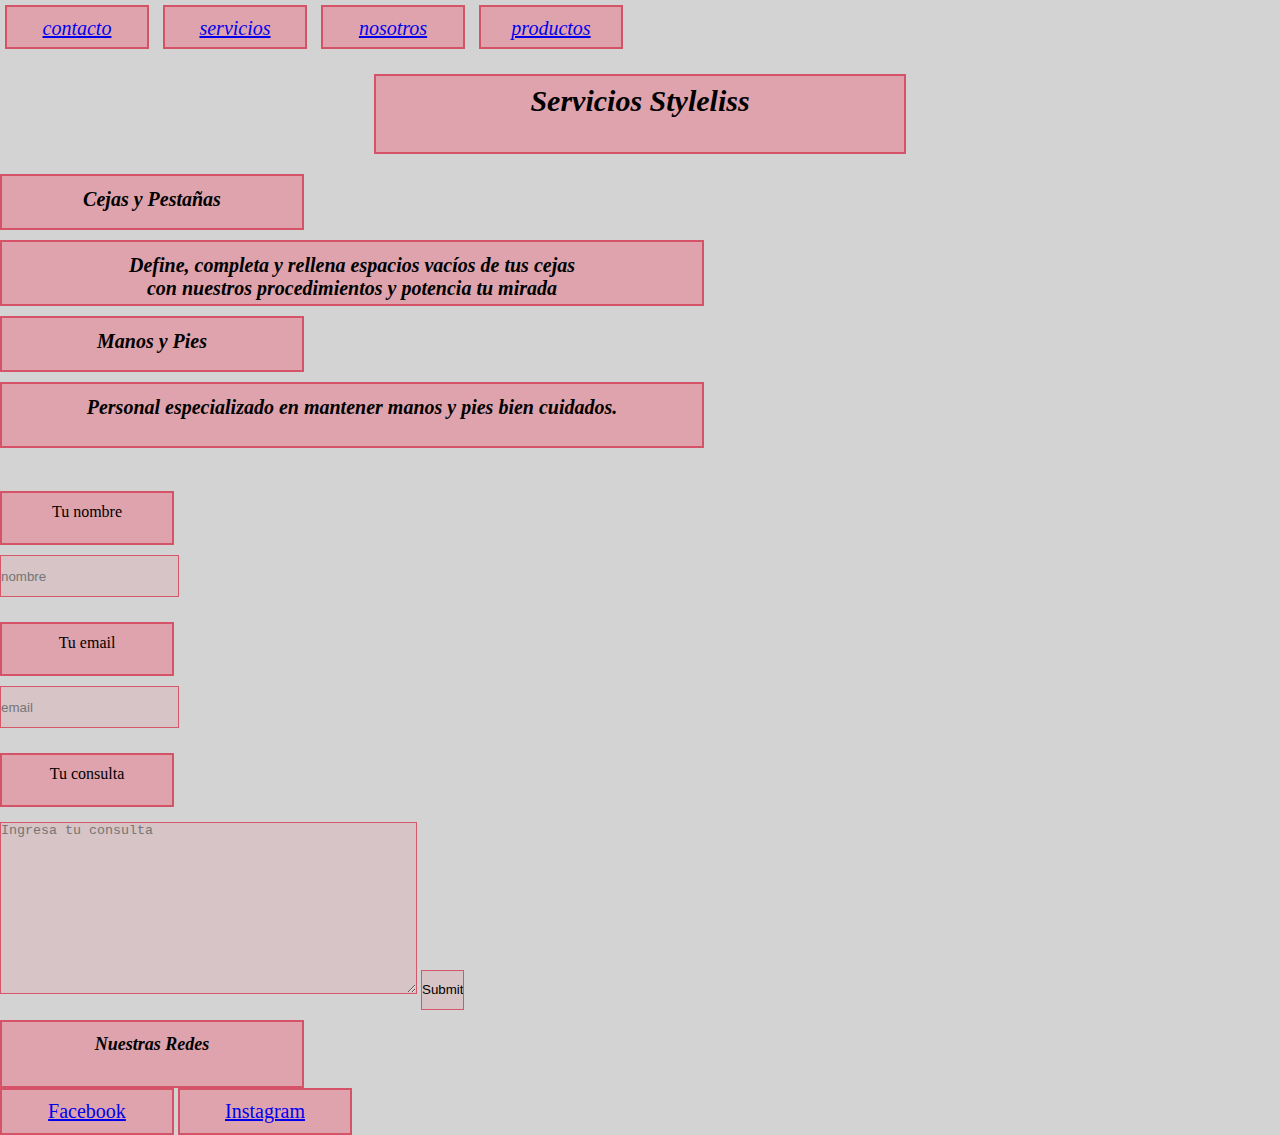
==== paginas/nosotros.html @ 51943510 "primer commit" ====
<!DOCTYPE html>
<html lang="es">
<head>
    <meta charset="UTF-8">
    <meta http-equiv="X-UA-Compatible" content="IE=edge">
    <meta name="viewport" content="width=device-width, initial-scale=1.0">
    <link rel="stylesheet" href="../estilo.css">
    <title>Desafio 3</title>
</head>
<body>
    <header>
    <nav>
        <ul>
            <li>
                <a href="../index.html">contacto</a>
                
            </li>
            <li>
                <a href="/paginas/servicios.html">servicios</a>
            </li>
            <li>
                <a href="/paginas/nosotros.html">nosotros</a>
            </li>
            <li>
                <a href="/paginas/productos.html">productos</a>
            </li>
        </ul>
    </nav>
    </header>
    <main>
    <section>
        <h1>Servicios Styleliss</h1>
        <h3>Cejas y Pestañas</h3>
        <p>Define, completa y rellena espacios vacíos de tus cejas<br>con nuestros procedimientos y potencia tu mirada</p>
        <h3>Manos y Pies</h3>
        <p>Personal especializado en mantener manos y pies bien cuidados.</p>
        <br>
    </section>
    <form>
        <label for="nombre">Tu nombre</label>
        <input id="nombre" name="nombre" placeholder="nombre">
        
        <label for="email"> Tu email</label>
        <input type="email" id="email" name="email" placeholder="email">
        <label for="consulta">Tu consulta</label>
        <textarea cols="50" rows="10" id="consulta" placeholder="Ingresa tu consulta" name="consulta"></textarea>
        <input class="color" type="submit">
    </form>
    </main>
    <footer>
        <div>
            <h4>Nuestras Redes</h4>
            <ul>
                <li>
                    <a href="https://m.facebook.com/home.php?soft=bookmarks">Facebook</a>
                </li>
                <li>
                    <a href="https://instagram.com/marce.oselin?utm_medium=copy_link">Instagram</a>
                </li>
            </ul>
        </div>
    </footer>
    
</body>
</html>
---- estilo.css ----
*{
    padding: 0px;
    margin: 0px;
    
}
body{
    background-color :lightgray;
}
.acomodar{
    display:flex;  
    flex-direction: column;
    justify-content: center;
}
h1{
    background-color:rgba(224, 155, 165, 0.849) ;
    padding: 8px;
    margin: 20px auto;
    border: 5px  solid  rgba(211, 68, 90, 0.849) ;
    height:60px;
    width:40%;
    text-align:center;
    
    font-size: 30px;
    font-style:italic;
}
h2{
    background-color: rgba(224, 155, 165, 0.849) ;
    padding: 8px;
    margin:20px auto;
    border:3px solid  rgba(211, 68, 90, 0.849);
    width:40%;
    text-align: center;
    font-style: italic;
    
}
.contenedor0{
    display:flex;
    flex-direction: column;
    justify-content: center;
}
nav ul li a:hover{
    color:rgba(100, 10, 23, 0.849) ;
    background-color:rgba(211, 68, 90, 0.849) ;
}
 header nav ul li{
    display:inline-block;
    background-color:rgba(224, 155, 165, 0.849) ;
    height: 20px;
    width: 100px;
    margin: 5px;
    padding: 10px 20px;
    font-style: italic;
    font-size: 20px;
    border: 2px solid  rgba(211, 68, 90, 0.849);
    text-align: center;
}

    



main section ul li{
    display:inline-block;
    background-color:rgba(224, 155, 165, 0.849) ;
    margin-bottom: 20px;
    padding: 10px;
    height: 30px;
    width: 30;
    border:3px solid rgba(211, 68, 90, 0.849);
    font-style:italic;
    font-size:  20px;
    font-weight: bold;

}
.contenedor{
    display:flex;
    justify-content: center;
}
.tratamiento{
    display:flex;
    flex-direction:row;
    justify-content: flex-start;
    flex-wrap: wrap;
}    
.centrado{
    display: flex;
    flex-direction: column;
    justify-content: center;
}
.galeria{
    min-height: 400px;
    width: 90%;
    background-color:gray;
    margin:10px auto;
    display:grid;
    
} 
.producto{
    border: 3px solid rgba(211, 68, 90, 0.849);
}
.producto1{
   
    
    background-image: url(imagenes/madre-celulas.png);
    background-size: cover;
    background-position: center;
}
.producto2{
    
    background-image: url(imagenes/gel-keratina.jpg);
    background-size: cover;
    background-position: center;
}
.producto3{
    
    background-image: url(imagenes/celulas.jpg);
    background-size: cover;
    background-position: center;
}
.producto4{
    
    background-image: url(imagenes/botox.webp);
    background-size: cover;
    background-position: center;
} 
.producto5{
   
    background-image: url(imagenes/ampolla-botox.jpg);
    background-size: cover;
    background-position: center;
} 
.producto6{
    
    background-image: url(imagenes/keratina.jpg);
    background-size: cover;
    background-position: center;
}



    
   
    
   
    
.section2{
    min-height: 600px;
    width: 100%;
    background-color:rgba(224, 155, 165, 0.849) ;
    display:grid;
    
    
    
}
.imag{
    border: 3px solid rgba(211, 68, 90, 0.849);
}
.imag:hover{
    transform:scale(1.05);
    transition: all 0.75s;
}
.imag1{
   background-image: url(imagenes/mechas.jpg);
   background-size: cover;
   background-position: center;
    background-color: blueviolet;
}
.imag2{
   background-image: url(imagenes/mechas-escasas.jpg);
   background-size: cover;
   background-position: center;
    background-color: blue;
}
.imag3{
    background-image: url(imagenes/mechas-cortas.jpg);
    background-size: cover;
    background-position: center;
    background-color: aqua;
}
.imag4{
    background-image: url(./imagenes/colores-varios.webp);
    background-size: cover;
    background-position: center;
    background-color: coral;
}

@media only screen and (min-width:320px){
    .section2{
    grid-template-columns: 1fr 1fr;
    grid-template-rows: repeat(2, 300px);
    gap: 10px;
    }
    .acomodar{
        display: flex;
        justify-content: center;
    }
    .comodar0 h1{
        font-size: 10px;
    }    
     .galeria{
         grid-template-columns: 1fr 1fr;
         grid-template-rows: repeat(3, 200px);
         gap:3px;
         background-color: rgba(224, 155, 165, 0.849) ;
     }
}           
        
    
@media only screen  and (min-width:480px) {
    .section2{
        grid-template-rows: repeat(2, 400px);
        background-color: rgb(115, 192, 192);
        
    }
    .galeria{
        grid-template-columns: 1fr 1fr;
        grid-template-rows: repeat(3, 200px);
        gap:10px;

    }
}  
        

    
    
   


@media only screen and (min-width: 768px){
    .section2{
       
        grid-template-columns: 1fr 1fr 1fr;
        grid-template-rows: repeat(2, 300px);
        background-color:rgba(224, 155, 165, 0.849) ;
    }
    
    .imag1{
        grid-column: 1/2;
        grid-row: 1/3;
       
    }
    .imag2{
        grid-column: 2/3;
        grid-row: 1/2;
        
    }
    .imag3{
        grid-column: 3/4;
        grid-row: 1/3;
        
    }
    .imag4{
        grid-column: 2/3;
        grid-row: 2/3;
        
    }
    .galeria{
       
        grid-template-columns: 1fr 1fr 1fr;
        grid-template-rows: 1fr 1fr; 
    } 
    .producto1{
        grid-column: 1/2;
        grid-row: 1/2;
        
       
     
    }
    .producto2{
        grid-column: 2/3;
        grid-row: 1/2;
        
    }
    .producto3{
        grid-column: 3/4;
        grid-row: 1/2;
        
    }
    .producto4{
        grid-column: 1/2;
        grid-row: 2/3;
        
    } 
    .producto5{
        grid-column: 2/3;
        grid-row: 2/3;
        
    } 
    .producto6{
        grid-column: 3/4;
        grid-row: 2/3;
       
    }   
}
    
    




.centrar{
    text-align: center;
    font-style: italic;
    font-size: 20px;
    text-decoration:underline;
    background-color:rgba(224, 155, 165, 0.849) ;
    border: 2px  rgba(211, 68, 90, 0.849);
    border-style:solid;
    width: 400px;
    height: 40px;
    margin:20px auto;
    padding: 5px ;
    
   
}
footer div ul li {
    background-color:rgba(224, 155, 165, 0.849) ;
    display:inline-block;
    border: 2px solid rgba(211, 68, 90, 0.849);
    width: 150px;
    padding: 10px;
    text-align: center;
    font-size: 20px;
}
footer div ul{
    list-style: none;
} 
main section h1{
    background-color:rgba(224, 155, 165, 0.849) ;
    border: 2px solid rgba(211, 68, 90, 0.849) ;
} 
section p {
    background-color: rgba(224, 155, 165, 0.849);
    border: 2px solid rgba(211, 68, 90, 0.849);
    width: 700px;
    height: 50px;
    text-align: center;
    padding-top: 12px;
    font-size: 20px;
    font-style: italic;
    font-weight:600;
    margin-top: 10px;
    margin-bottom: 10px;
}
img{
    border: 3px solid rgba(211, 68, 90, 0.849);
    margin: 15px 500px;
     
}
.centrar_imagen{
    display:flex;
    justify-content: center;
} 
footer div h4{
    background-color: rgba(224, 155, 165, 0.849);
    border: 2px solid rgba(211, 68, 90, 0.849); 
    height: 40px;
    width: 300px;
    font-style: italic;
    font-size: 18px;
    text-align: center;
    padding-top: 12px;
    padding-bottom: 12px;
}
video{
    border: 2px solid rgba(211, 68, 90, 0.849);
}
.video1{
    display:flex;
    justify-content: flex-start;
}    
    


section h3{
    background-color: rgba(224, 155, 165, 0.849);
    border: 2px solid rgba(211, 68, 90, 0.849); 
    font-style: italic;
    font-size: 20px;
    text-align: center;
    height: 40px;
    width: 300px; 
    padding-top: 12px;
}
div ul li a:hover{
    color:rgba(100, 10, 23, 0.849);
}
form label{
    display: block;
    margin-top: 15px;
    background-color: rgba(224, 155, 165, 0.849);
    height: 30px;
    width: 160px;
    padding: 10px 5px;
    text-align: center;
    border: 2px solid rgba(211, 68, 90, 0.849);
} 
input{
    background-color: rgba(216, 184, 188, 0.548);
    border: 1px solid rgba(211, 68, 90, 0.849);
    margin: 10px auto;
    padding: 10px auto;
    height:40px ;

}
textarea{
    border: 1px solid rgba(211, 68, 90, 0.849);
    background-color: rgba(216, 184, 188, 0.548);
    margin-top: 15px;
    padding-right: 0px;
    padding-bottom: 20px;   
}
.color:hover{
    background-color: rgba(211, 68, 90, 0.849);
    color:beige;
}
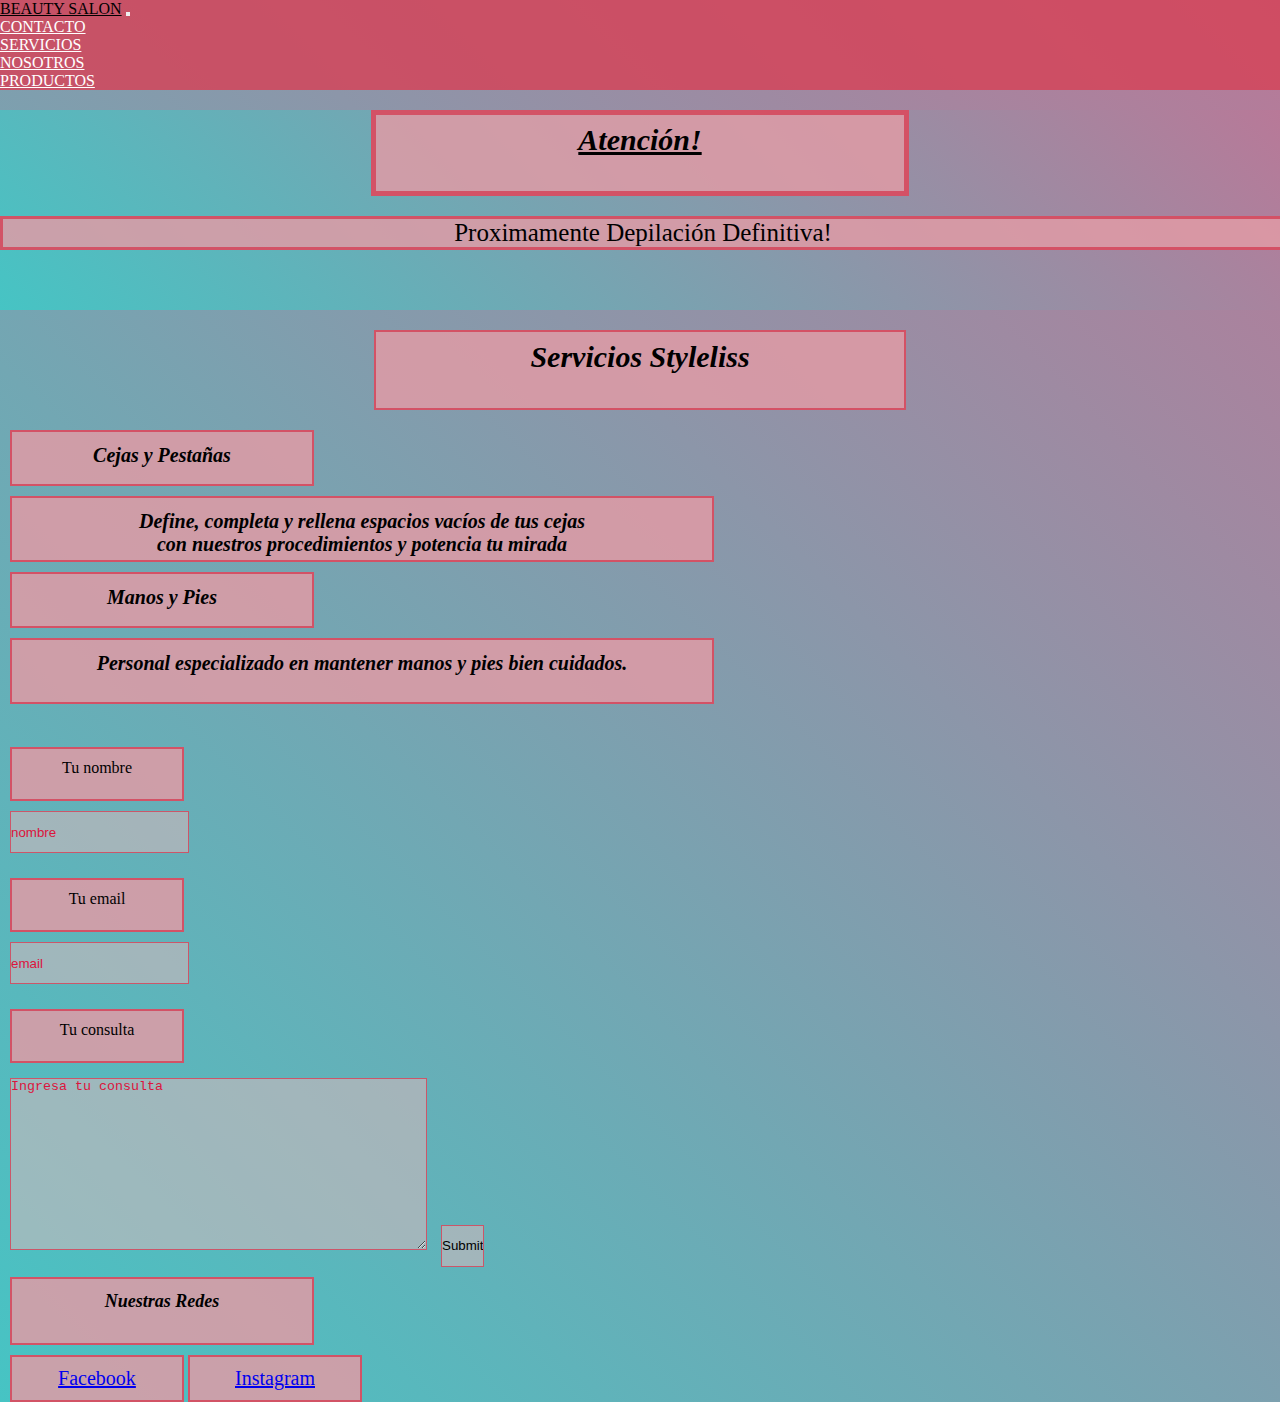
==== commit d61f2f7c: "barra navegación en todas las páginas" ====
--- a/paginas/nosotros.html
+++ b/paginas/nosotros.html
@@ -4,30 +4,48 @@
     <meta charset="UTF-8">
     <meta http-equiv="X-UA-Compatible" content="IE=edge">
     <meta name="viewport" content="width=device-width, initial-scale=1.0">
+    <link rel="stylesheet" href="https://cdn.jsdelivr.net/npm/bootstrap@4.6.1/dist/css/bootstrap.min.css" integrity="sha384-zCbKRCUGaJDkqS1kPbPd7TveP5iyJE0EjAuZQTgFLD2ylzuqKfdKlfG/eSrtxUkn" crossorigin="anonymous">
     <link rel="stylesheet" href="../estilo.css">
     <title>Desafio 3</title>
 </head>
 <body>
-    <header>
-    <nav>
-        <ul>
-            <li>
-                <a href="../index.html">contacto</a>
-                
-            </li>
-            <li>
-                <a href="/paginas/servicios.html">servicios</a>
-            </li>
-            <li>
-                <a href="/paginas/nosotros.html">nosotros</a>
-            </li>
-            <li>
-                <a href="/paginas/productos.html">productos</a>
-            </li>
-        </ul>
-    </nav>
-    </header>
+        <!--Inicio navbra-->
+        <nav class="navbar navbar-expand-md navbar-dark" id="navbar">
+            <!-- Brand -->
+            <a class="navbar-brand" href="#">Beauty Salon</a>
+          
+            <!-- Toggler/collapsibe Button -->
+            <button class="navbar-toggler" type="button" data-toggle="collapse" data-target="#collapsibleNavbar">
+              <span class="navbar-toggler-icon"></span>
+            </button>
+          
+            <!-- Navbar links -->
+            <div class="collapse navbar-collapse" id="collapsibleNavbar">
+              <ul class="navbar-nav">
+                <li class="nav-item">
+                  <a class="nav-link" href="../index.html">Contacto</a>
+                </li>
+                <li class="nav-item">
+                  <a class="nav-link" href="/paginas/servicios.html">Servicios</a>
+                </li>
+                <li class="nav-item">
+                  <a class="nav-link" href="/paginas/nosotros.html">Nosotros</a>
+                </li>
+                <li class="nav-item">
+                    <a class="nav-link" href="/paginas/productos.html">Productos</a>
+                  </li>
+              </ul>
+            </div>
+          </nav>
+        <!--fin navra-->
+   
     <main>
+        <!--inicio jumbotron-->
+        <div class="jumbotron">
+            <h1>Atención!</h1>
+            <p>Proximamente Depilación Definitiva!</p>
+          </div>
+        <!--final jumbotron-->
     <section>
         <h1>Servicios Styleliss</h1>
         <h3>Cejas y Pestañas</h3>
@@ -60,7 +78,9 @@
             </ul>
         </div>
     </footer>
-    
+    <script src="https://cdn.jsdelivr.net/npm/jquery@3.5.1/dist/jquery.slim.min.js" integrity="sha384-DfXdz2htPH0lsSSs5nCTpuj/zy4C+OGpamoFVy38MVBnE+IbbVYUew+OrCXaRkfj" crossorigin="anonymous"></script>
+<script src="https://cdn.jsdelivr.net/npm/popper.js@1.16.1/dist/umd/popper.min.js" integrity="sha384-9/reFTGAW83EW2RDu2S0VKaIzap3H66lZH81PoYlFhbGU+6BZp6G7niu735Sk7lN" crossorigin="anonymous"></script>
+<script src="https://cdn.jsdelivr.net/npm/bootstrap@4.6.1/dist/js/bootstrap.min.js" integrity="sha384-VHvPCCyXqtD5DqJeNxl2dtTyhF78xXNXdkwX1CZeRusQfRKp+tA7hAShOK/B/fQ2" crossorigin="anonymous"></script>
 </body>
 </html>
 
--- a/estilo.css
+++ b/estilo.css
@@ -1,11 +1,23 @@
 *{
     padding: 0px;
     margin: 0px;
+    box-sizing: content-box;
     
 }
 body{
-    background-color :lightgray;
-}
+   background-image:   linear-gradient(45deg, #46c4c4 0%, #b87998 100%);
+}
+.navbar{
+    background-color: rgba(211, 68, 90, 0.849) ;
+}
+#navbar a{
+    color:white;
+    text-transform: uppercase;
+}    
+#navbar a:hover{
+    color:black;
+}
+
 .acomodar{
     display:flex;  
     flex-direction: column;
@@ -31,7 +43,13 @@
     width:40%;
     text-align: center;
     font-style: italic;
-    
+    transition:all 1s;
+}    
+h2:hover{
+    transform:scale(1.5, 1);
+    transition: all 1s;
+    color:white;
+    background-color: rgba(187, 112, 112, 0.589);
 }
 .contenedor0{
     display:flex;
@@ -41,6 +59,7 @@
 nav ul li a:hover{
     color:rgba(100, 10, 23, 0.849) ;
     background-color:rgba(211, 68, 90, 0.849) ;
+    
 }
  header nav ul li{
     display:inline-block;
@@ -71,6 +90,28 @@
     font-size:  20px;
     font-weight: bold;
 
+}
+.jumbotron{
+    
+    height: 200px;
+    width: 100%;
+    background-image: linear-gradient(45deg, #46c4c4 0%, #b87998 100%); 
+}
+.jumbotron h1{
+    font-size: 30px;
+    font-weight: 600;
+    text-decoration:underline;
+}
+.jumbotron p{
+    font-weight: 600px;
+    color:black;
+    font-size:25px ;
+    border: 3px solid  rgba(211, 68, 90, 0.849);
+    display:flex;
+    justify-content:center;
+    background-color: rgba(224, 155, 165, 0.849) ;
+    width: 100%;
+    
 }
 .contenedor{
     display:flex;
@@ -86,17 +127,23 @@
     display: flex;
     flex-direction: column;
     justify-content: center;
+    flex-wrap:wrap;
 }
 .galeria{
     min-height: 400px;
     width: 90%;
     background-color:gray;
-    margin:10px auto;
+    margin:15px auto;
     display:grid;
     
 } 
 .producto{
     border: 3px solid rgba(211, 68, 90, 0.849);
+    cursor: pointer;
+}
+.producto:hover{
+    transform: scale(1.05);
+    transition: all 0.75s ;
 }
 .producto1{
    
@@ -148,12 +195,17 @@
     width: 100%;
     background-color:rgba(224, 155, 165, 0.849) ;
     display:grid;
+    margin-left: 15px;
+    margin-right: 25px;
+    gap: 25px;
     
     
     
 }
 .imag{
     border: 3px solid rgba(211, 68, 90, 0.849);
+    cursor:pointer;
+    gap:20px;
 }
 .imag:hover{
     transform:scale(1.05);
@@ -184,11 +236,11 @@
     background-color: coral;
 }
 
-@media only screen and (min-width:320px){
+@media only screen and (min-width:0px) and (max-width:320){
     .section2{
     grid-template-columns: 1fr 1fr;
-    grid-template-rows: repeat(2, 300px);
-    gap: 10px;
+    grid-template-rows: repeat(2, 150px);
+    gap: 20px;
     }
     .acomodar{
         display: flex;
@@ -206,9 +258,11 @@
 }           
         
     
-@media only screen  and (min-width:480px) {
+@media only screen  and (min-width:321px) and (max-width:480px) {
     .section2{
+        grid-template-columns: 1fr 1fr ;
         grid-template-rows: repeat(2, 400px);
+        
         background-color: rgb(115, 192, 192);
         
     }
@@ -226,11 +280,11 @@
    
 
 
-@media only screen and (min-width: 768px){
+@media only screen and (min-width: 481px){
     .section2{
        
         grid-template-columns: 1fr 1fr 1fr;
-        grid-template-rows: repeat(2, 300px);
+        grid-template-rows: repeat(2, 400px);
         background-color:rgba(224, 155, 165, 0.849) ;
     }
     
@@ -322,12 +376,22 @@
     text-align: center;
     font-size: 20px;
 }
+
 footer div ul{
     list-style: none;
+    margin-left: 10px;
 } 
 main section h1{
     background-color:rgba(224, 155, 165, 0.849) ;
     border: 2px solid rgba(211, 68, 90, 0.849) ;
+    transition: all 2s;
+    
+}
+main section h1:hover{
+    transform: scale( 1.5);
+    transition:all 2s ;
+    color:white;
+    background-color: rgba(187, 112, 112, 0.589);
 } 
 section p {
     background-color: rgba(224, 155, 165, 0.849);
@@ -341,6 +405,7 @@
     font-weight:600;
     margin-top: 10px;
     margin-bottom: 10px;
+    margin-left: 10px;
 }
 img{
     border: 3px solid rgba(211, 68, 90, 0.849);
@@ -361,9 +426,14 @@
     text-align: center;
     padding-top: 12px;
     padding-bottom: 12px;
+    margin-bottom: 10px;
+    margin-left: 10px;
 }
 video{
     border: 2px solid rgba(211, 68, 90, 0.849);
+    margin-left: 10px;
+    margin-bottom: 10px;
+    
 }
 .video1{
     display:flex;
@@ -381,6 +451,7 @@
     height: 40px;
     width: 300px; 
     padding-top: 12px;
+    margin-left: 10px;
 }
 div ul li a:hover{
     color:rgba(100, 10, 23, 0.849);
@@ -388,6 +459,7 @@
 form label{
     display: block;
     margin-top: 15px;
+    margin-left: 10px;
     background-color: rgba(224, 155, 165, 0.849);
     height: 30px;
     width: 160px;
@@ -398,17 +470,33 @@
 input{
     background-color: rgba(216, 184, 188, 0.548);
     border: 1px solid rgba(211, 68, 90, 0.849);
-    margin: 10px auto;
+    margin: 10px 10px;
     padding: 10px auto;
     height:40px ;
+    transition:all 2s;
+
+}
+input:focus{
+    color:#b87998;
+    border: 5px double white;
+    font-size: 30px;
+}
+input::placeholder{
+    color:crimson;
 
 }
 textarea{
     border: 1px solid rgba(211, 68, 90, 0.849);
     background-color: rgba(216, 184, 188, 0.548);
     margin-top: 15px;
+    margin-left: 10px;
     padding-right: 0px;
-    padding-bottom: 20px;   
+    padding-bottom: 20px;
+    transition:all 1s;   
+}
+
+textarea::placeholder{
+    color:crimson;
 }
 .color:hover{
     background-color: rgba(211, 68, 90, 0.849);
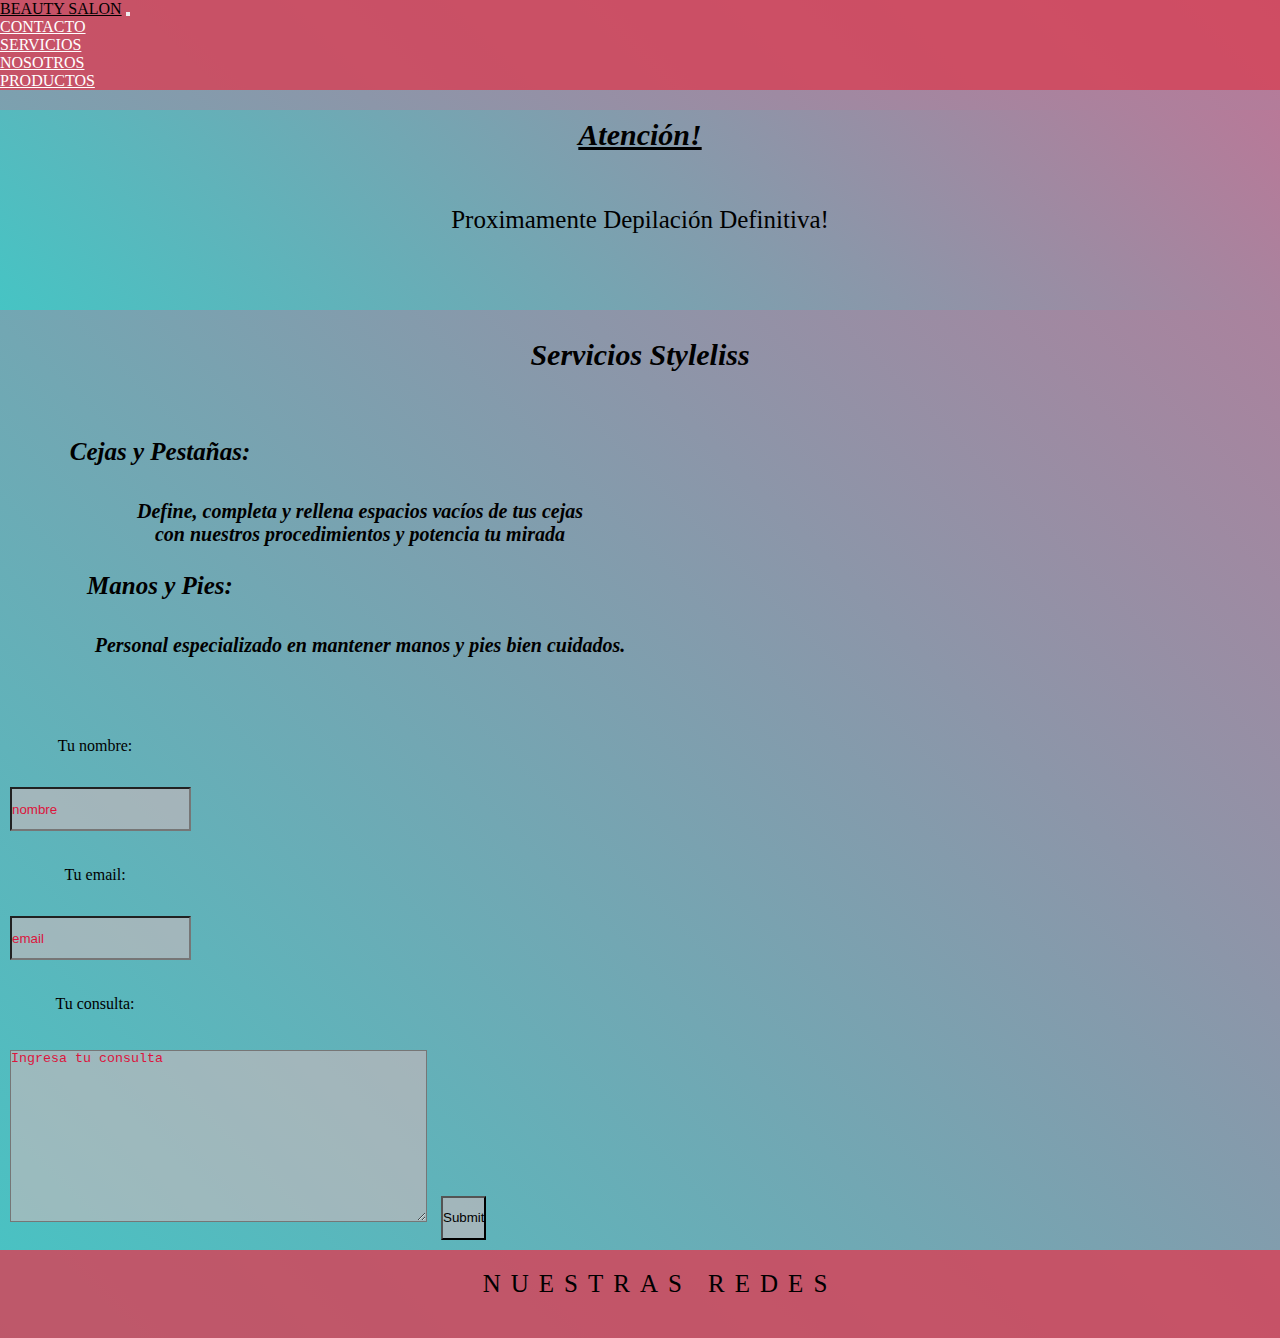
==== commit aa34c23f: "cambio footer" ====
--- a/paginas/nosotros.html
+++ b/paginas/nosotros.html
@@ -4,9 +4,11 @@
     <meta charset="UTF-8">
     <meta http-equiv="X-UA-Compatible" content="IE=edge">
     <meta name="viewport" content="width=device-width, initial-scale=1.0">
+    <meta name="cejas pestañas manos pies personal capacitado" content="Personal especializado en estética">
+    <link rel="stylesheet" href="https://cdnjs.cloudflare.com/ajax/libs/font-awesome/6.1.1/css/all.min.css" integrity="sha512-KfkfwYDsLkIlwQp6LFnl8zNdLGxu9YAA1QvwINks4PhcElQSvqcyVLLD9aMhXd13uQjoXtEKNosOWaZqXgel0g==" crossorigin="anonymous" referrerpolicy="no-referrer" />
     <link rel="stylesheet" href="https://cdn.jsdelivr.net/npm/bootstrap@4.6.1/dist/css/bootstrap.min.css" integrity="sha384-zCbKRCUGaJDkqS1kPbPd7TveP5iyJE0EjAuZQTgFLD2ylzuqKfdKlfG/eSrtxUkn" crossorigin="anonymous">
-    <link rel="stylesheet" href="../estilo.css">
-    <title>Desafio 3</title>
+    <link rel="stylesheet" href="../estilos.css">
+    <title>Profesionales altamente calificados.</title>
 </head>
 <body>
         <!--Inicio navbra-->
@@ -48,35 +50,30 @@
         <!--final jumbotron-->
     <section>
         <h1>Servicios Styleliss</h1>
-        <h3>Cejas y Pestañas</h3>
+        <h3>Cejas y Pestañas:</h3>
         <p>Define, completa y rellena espacios vacíos de tus cejas<br>con nuestros procedimientos y potencia tu mirada</p>
-        <h3>Manos y Pies</h3>
+        <h3>Manos y Pies:</h3>
         <p>Personal especializado en mantener manos y pies bien cuidados.</p>
         <br>
     </section>
     <form>
-        <label for="nombre">Tu nombre</label>
+        <label for="nombre">Tu nombre:</label>
         <input id="nombre" name="nombre" placeholder="nombre">
         
-        <label for="email"> Tu email</label>
+        <label for="email"> Tu email:</label>
         <input type="email" id="email" name="email" placeholder="email">
-        <label for="consulta">Tu consulta</label>
+        <label for="consulta">Tu consulta:</label>
         <textarea cols="50" rows="10" id="consulta" placeholder="Ingresa tu consulta" name="consulta"></textarea>
         <input class="color" type="submit">
     </form>
     </main>
     <footer>
-        <div>
-            <h4>Nuestras Redes</h4>
-            <ul>
-                <li>
-                    <a href="https://m.facebook.com/home.php?soft=bookmarks">Facebook</a>
-                </li>
-                <li>
-                    <a href="https://instagram.com/marce.oselin?utm_medium=copy_link">Instagram</a>
-                </li>
-            </ul>
-        </div>
+      <p>Nuestras redes</p>
+      <a href="https://m.facebook.com/home.php?soft=bookmarks" target="_blank"><i class="fa-brands fa-facebook"></i></a>
+      <i class="fa-brands fa-instagram"></i>
+      <i class="fa-brands fa-twitter"></i>
+      <i class="fa-brands fa-whatsapp"></i>
+     
     </footer>
     <script src="https://cdn.jsdelivr.net/npm/jquery@3.5.1/dist/jquery.slim.min.js" integrity="sha384-DfXdz2htPH0lsSSs5nCTpuj/zy4C+OGpamoFVy38MVBnE+IbbVYUew+OrCXaRkfj" crossorigin="anonymous"></script>
 <script src="https://cdn.jsdelivr.net/npm/popper.js@1.16.1/dist/umd/popper.min.js" integrity="sha384-9/reFTGAW83EW2RDu2S0VKaIzap3H66lZH81PoYlFhbGU+6BZp6G7niu735Sk7lN" crossorigin="anonymous"></script>
--- a/estilos.css
+++ b/estilos.css
@@ -0,0 +1,633 @@
+h1 {
+  padding: 8px;
+  margin: 20px auto;
+  height: 60px;
+  width: 40%;
+  text-align: center;
+  font-size: 30px;
+  font-style: italic;
+}
+
+* {
+  padding: 0px;
+  margin: 0px;
+  -webkit-box-sizing: content-box;
+          box-sizing: content-box;
+}
+
+body {
+  background-image: linear-gradient(45deg, #46c4c4 0%, #b87998 100%);
+}
+
+.navbar {
+  background-color: rgba(211, 68, 90, 0.849);
+}
+
+#navbar a {
+  color: white;
+  text-transform: uppercase;
+}
+
+#navbar a:hover {
+  color: black;
+}
+
+h2 {
+  padding: 8px;
+  margin: 20px auto;
+  width: 40%;
+  text-align: center;
+  font-style: italic;
+  -webkit-transition: all 1s;
+  transition: all 1s;
+}
+
+h2:hover {
+  -webkit-transform: scale(1.5, 1);
+          transform: scale(1.5, 1);
+  -webkit-transition: all 1s;
+  transition: all 1s;
+  color: white;
+  background-color: rgba(187, 112, 112, 0.589);
+}
+
+.contenedor0 {
+  display: -webkit-box;
+  display: -ms-flexbox;
+  display: flex;
+  -webkit-box-orient: vertical;
+  -webkit-box-direction: normal;
+      -ms-flex-direction: column;
+          flex-direction: column;
+  -webkit-box-pack: center;
+      -ms-flex-pack: center;
+          justify-content: center;
+}
+
+nav ul li a:hover {
+  color: rgba(100, 10, 23, 0.849);
+  background-color: rgba(211, 68, 90, 0.849);
+}
+
+header nav ul li {
+  display: inline-block;
+  background-color: rgba(224, 155, 165, 0.849);
+  height: 20px;
+  width: 100px;
+  margin: 5px;
+  padding: 10px 20px;
+  font-style: italic;
+  font-size: 20px;
+  border: 2px solid rgba(211, 68, 90, 0.849);
+  text-align: center;
+}
+
+main section ul li {
+  display: inline-block;
+  background-color: rgba(224, 155, 165, 0.849);
+  margin-bottom: 20px;
+  padding: 10px;
+  height: 30px;
+  width: 30;
+  border: 3px solid rgba(211, 68, 90, 0.849);
+  font-style: italic;
+  font-size: 20px;
+  font-weight: bold;
+}
+
+.jumbotron {
+  height: 200px;
+  width: 100%;
+  background-image: linear-gradient(45deg, #46c4c4 0%, #b87998 100%);
+}
+
+.jumbotron h1 {
+  font-size: 30px;
+  font-weight: 600;
+  text-decoration: underline;
+}
+
+.jumbotron p {
+  font-weight: 600px;
+  color: black;
+  font-size: 25px;
+  display: -webkit-box;
+  display: -ms-flexbox;
+  display: flex;
+  -webkit-box-pack: center;
+      -ms-flex-pack: center;
+          justify-content: center;
+  width: 100%;
+}
+
+.contenedor {
+  display: -webkit-box;
+  display: -ms-flexbox;
+  display: flex;
+  -webkit-box-pack: center;
+      -ms-flex-pack: center;
+          justify-content: center;
+}
+
+.tratamiento {
+  display: -webkit-box;
+  display: -ms-flexbox;
+  display: flex;
+  -webkit-box-orient: horizontal;
+  -webkit-box-direction: normal;
+      -ms-flex-direction: row;
+          flex-direction: row;
+  -webkit-box-pack: start;
+      -ms-flex-pack: start;
+          justify-content: flex-start;
+  -ms-flex-wrap: wrap;
+      flex-wrap: wrap;
+}
+
+.centrado {
+  display: -webkit-box;
+  display: -ms-flexbox;
+  display: flex;
+  -webkit-box-orient: vertical;
+  -webkit-box-direction: normal;
+      -ms-flex-direction: column;
+          flex-direction: column;
+  -webkit-box-pack: center;
+      -ms-flex-pack: center;
+          justify-content: center;
+  -ms-flex-wrap: wrap;
+      flex-wrap: wrap;
+}
+
+.galeria {
+  min-height: 400px;
+  width: 90%;
+  background-color: gray;
+  margin: 15px auto;
+  display: -ms-grid;
+  display: grid;
+}
+
+.producto {
+  border: 3px solid rgba(211, 68, 90, 0.849);
+  cursor: pointer;
+}
+
+.producto:hover {
+  -webkit-transform: scale(1.05);
+          transform: scale(1.05);
+  -webkit-transition: all 0.75s;
+  transition: all 0.75s;
+}
+
+.producto1 {
+  background-image: url(imagenes/madre-celulas.png);
+  background-size: cover;
+  background-position: center;
+}
+
+.producto2 {
+  background-image: url(imagenes/gel-keratina.jpg);
+  background-size: cover;
+  background-position: center;
+}
+
+.producto3 {
+  background-image: url(imagenes/celulas.jpg);
+  background-size: cover;
+  background-position: center;
+}
+
+.producto4 {
+  background-image: url(imagenes/botox.webp);
+  background-size: cover;
+  background-position: center;
+}
+
+.producto5 {
+  background-image: url(imagenes/ampolla-botox.jpg);
+  background-size: cover;
+  background-position: center;
+}
+
+.producto6 {
+  background-image: url(imagenes/keratina.jpg);
+  background-size: cover;
+  background-position: center;
+}
+
+.section2 {
+  min-height: 600px;
+  width: 100%;
+  background-color: rgba(224, 155, 165, 0.849);
+  display: -ms-grid;
+  display: grid;
+  margin-left: 15px;
+  margin-right: 25px;
+  gap: 25px;
+}
+
+.imag {
+  border: 3px solid rgba(211, 68, 90, 0.849);
+  cursor: pointer;
+  gap: 20px;
+}
+
+.imag:hover {
+  -webkit-transform: scale(1.05);
+          transform: scale(1.05);
+  -webkit-transition: all 0.75s;
+  transition: all 0.75s;
+}
+
+.imag1 {
+  background-image: url(imagenes/mechas.jpg);
+  background-size: cover;
+  background-position: center;
+}
+
+.imag2 {
+  background-image: url(imagenes/mechas-escasas.jpg);
+  background-size: cover;
+  background-position: center;
+}
+
+.imag3 {
+  background-image: url(imagenes/mechas-cortas.jpg);
+  background-size: cover;
+  background-position: center;
+}
+
+.imag4 {
+  background-image: url(./imagenes/colores-varios.webp);
+  background-size: cover;
+  background-position: center;
+}
+
+@media only screen and (min-width: 0px) and (max-width: 320) {
+  .section2 {
+    -ms-grid-columns: 1fr 1fr;
+        grid-template-columns: 1fr 1fr;
+    -ms-grid-rows: 1fr 1fr;
+        grid-template-rows: 1fr 1fr;
+    gap: 20px;
+  }
+  .acomodar {
+    display: -webkit-box;
+    display: -ms-flexbox;
+    display: flex;
+    -webkit-box-pack: center;
+        -ms-flex-pack: center;
+            justify-content: center;
+  }
+  h1 {
+    font-size: 10px;
+    -ms-flex-wrap: wrap;
+        flex-wrap: wrap;
+  }
+  p {
+    -ms-flex-wrap: wrap;
+        flex-wrap: wrap;
+  }
+  h2 {
+    -ms-flex-wrap: wrap;
+        flex-wrap: wrap;
+  }
+  .galeria {
+    -ms-grid-columns: 1fr 1fr;
+        grid-template-columns: 1fr 1fr;
+    -ms-grid-rows: 1fr 1fr 1fr;
+        grid-template-rows: 1fr 1fr 1fr;
+    gap: 3px;
+    background-color: rgba(224, 155, 165, 0.849);
+  }
+}
+
+@media only screen and (min-width: 321px) and (max-width: 480px) {
+  .section2 {
+    -ms-grid-columns: 1fr 1fr;
+        grid-template-columns: 1fr 1fr;
+    -ms-grid-rows: 1fr 1fr;
+        grid-template-rows: 1fr 1fr;
+    background-color: #73c0c0;
+  }
+  .galeria {
+    -ms-grid-columns: 1fr 1fr;
+        grid-template-columns: 1fr 1fr;
+    -ms-grid-rows: 1fr 1fr 1fr;
+        grid-template-rows: 1fr 1fr 1fr;
+    gap: 10px;
+  }
+}
+
+@media only screen and (min-width: 481px) {
+  .section2 {
+    -ms-grid-columns: 1fr 1fr 1fr;
+        grid-template-columns: 1fr 1fr 1fr;
+    -ms-grid-rows: 1fr 1fr;
+        grid-template-rows: 1fr 1fr;
+    background-color: rgba(224, 155, 165, 0.849);
+  }
+  .imag1 {
+    -ms-grid-column: 1;
+    -ms-grid-column-span: 1;
+    grid-column: 1/2;
+    -ms-grid-row: 1;
+    -ms-grid-row-span: 2;
+    grid-row: 1/3;
+  }
+  .imag2 {
+    -ms-grid-column: 2;
+    -ms-grid-column-span: 1;
+    grid-column: 2/3;
+    -ms-grid-row: 1;
+    -ms-grid-row-span: 1;
+    grid-row: 1/2;
+  }
+  .imag3 {
+    -ms-grid-column: 3;
+    -ms-grid-column-span: 1;
+    grid-column: 3/4;
+    -ms-grid-row: 1;
+    -ms-grid-row-span: 2;
+    grid-row: 1/3;
+  }
+  .imag4 {
+    -ms-grid-column: 2;
+    -ms-grid-column-span: 1;
+    grid-column: 2/3;
+    -ms-grid-row: 2;
+    -ms-grid-row-span: 1;
+    grid-row: 2/3;
+  }
+}
+
+.galeria {
+  -ms-grid-columns: 1fr 1fr 1fr;
+      grid-template-columns: 1fr 1fr 1fr;
+  -ms-grid-rows: 1fr 1fr;
+      grid-template-rows: 1fr 1fr;
+}
+
+.producto1 {
+  -ms-grid-column: 1;
+  -ms-grid-column-span: 1;
+  grid-column: 1/2;
+  -ms-grid-row: 1;
+  -ms-grid-row-span: 1;
+  grid-row: 1/2;
+}
+
+.producto2 {
+  -ms-grid-column: 2;
+  -ms-grid-column-span: 1;
+  grid-column: 2/3;
+  -ms-grid-row: 1;
+  -ms-grid-row-span: 1;
+  grid-row: 1/2;
+}
+
+.producto3 {
+  -ms-grid-column: 3;
+  -ms-grid-column-span: 1;
+  grid-column: 3/4;
+  -ms-grid-row: 1;
+  -ms-grid-row-span: 1;
+  grid-row: 1/2;
+}
+
+.producto4 {
+  -ms-grid-column: 1;
+  -ms-grid-column-span: 1;
+  grid-column: 1/2;
+  -ms-grid-row: 2;
+  -ms-grid-row-span: 1;
+  grid-row: 2/3;
+}
+
+.producto5 {
+  -ms-grid-column: 2;
+  -ms-grid-column-span: 1;
+  grid-column: 2/3;
+  -ms-grid-row: 2;
+  -ms-grid-row-span: 1;
+  grid-row: 2/3;
+}
+
+.producto6 {
+  -ms-grid-column: 3;
+  -ms-grid-column-span: 1;
+  grid-column: 3/4;
+  -ms-grid-row: 2;
+  -ms-grid-row-span: 1;
+  grid-row: 2/3;
+}
+
+footer {
+  height: auto;
+  width: 100%;
+  background-color: rgba(211, 68, 90, 0.849);
+  text-align: center;
+  padding: 20px;
+}
+
+footer p {
+  font-size: 25px;
+  text-transform: uppercase;
+  letter-spacing: 10px;
+  font-family: italic;
+  margin-bottom: 20px;
+}
+
+footer i {
+  font-size: 40px;
+  color: white;
+  letter-spacing: 18px;
+}
+
+footer i:hover {
+  color: black;
+}
+
+.centrar {
+  text-align: center;
+  font-style: italic;
+  font-size: 20px;
+  text-decoration: underline;
+  background-color: rgba(224, 155, 165, 0.849);
+  border: 2px rgba(211, 68, 90, 0.849);
+  border-style: solid;
+  width: 400px;
+  height: 40px;
+  margin: 20px auto;
+  padding: 5px;
+}
+
+footer div ul li {
+  display: inline-block;
+  background-color: rgba(224, 155, 165, 0.849);
+  width: 150px;
+  padding: 10px;
+  text-align: center;
+  font-size: 20px;
+}
+
+footer div ul {
+  list-style: none;
+  margin-left: 10px;
+}
+
+main section h1 {
+  -webkit-transition: all 2s;
+  transition: all 2s;
+}
+
+main section h1:hover {
+  -webkit-transform: scale(1.5);
+          transform: scale(1.5);
+  -webkit-transition: all 2s;
+  transition: all 2s;
+  color: white;
+  background-color: rgba(187, 112, 112, 0.589);
+}
+
+section p {
+  width: 700px;
+  height: 50px;
+  text-align: center;
+  padding-top: 12px;
+  font-size: 20px;
+  font-style: italic;
+  font-weight: 600;
+  margin-top: 10px;
+  margin-bottom: 10px;
+  margin-left: 10px;
+}
+
+img {
+  border: 3px solid rgba(211, 68, 90, 0.849);
+  margin: 15px 500px;
+}
+
+.centrar_imagen {
+  display: -webkit-box;
+  display: -ms-flexbox;
+  display: flex;
+  -webkit-box-pack: center;
+      -ms-flex-pack: center;
+          justify-content: center;
+}
+
+footer div h4 {
+  height: 40px;
+  width: 300px;
+  font-style: italic;
+  font-size: 25px;
+  text-align: center;
+  padding-top: 12px;
+  padding-bottom: 12px;
+  margin-bottom: 10px;
+  margin-left: 10px;
+}
+
+video {
+  border: 2px solid rgba(211, 68, 90, 0.849);
+  margin-left: 10px;
+  margin-bottom: 10px;
+}
+
+.video1 {
+  display: -webkit-box;
+  display: -ms-flexbox;
+  display: flex;
+  -webkit-box-pack: start;
+      -ms-flex-pack: start;
+          justify-content: flex-start;
+}
+
+section h3 {
+  font-style: italic;
+  font-size: 25px;
+  text-align: center;
+  height: 40px;
+  width: 300px;
+  padding-top: 12px;
+  margin-left: 10px;
+}
+
+div ul li a:hover {
+  color: rgba(100, 10, 23, 0.849);
+}
+
+form label {
+  display: block;
+  margin-top: 15px;
+  margin-left: 10px;
+  height: 30px;
+  width: 160px;
+  padding: 10px 5px;
+  text-align: center;
+}
+
+input {
+  background-color: rgba(216, 184, 188, 0.548);
+  margin: 10px 10px;
+  padding: 10px auto;
+  height: 40px;
+  -webkit-transition: all 2s;
+  transition: all 2s;
+}
+
+input:focus {
+  color: #b87998;
+  border: none;
+  font-size: 30px;
+}
+
+input::-webkit-input-placeholder {
+  color: crimson;
+}
+
+input:-ms-input-placeholder {
+  color: crimson;
+}
+
+input::-ms-input-placeholder {
+  color: crimson;
+}
+
+input::placeholder {
+  color: crimson;
+}
+
+textarea {
+  background-color: rgba(216, 184, 188, 0.548);
+  margin-top: 15px;
+  margin-left: 10px;
+  padding-right: 0px;
+  padding-bottom: 20px;
+  -webkit-transition: all 1s;
+  transition: all 1s;
+}
+
+textarea::-webkit-input-placeholder {
+  color: crimson;
+}
+
+textarea:-ms-input-placeholder {
+  color: crimson;
+}
+
+textarea::-ms-input-placeholder {
+  color: crimson;
+}
+
+textarea::placeholder {
+  color: crimson;
+}
+
+.color:hover {
+  background-color: rgba(211, 68, 90, 0.849);
+  color: beige;
+}
+/*# sourceMappingURL=estilos.css.map */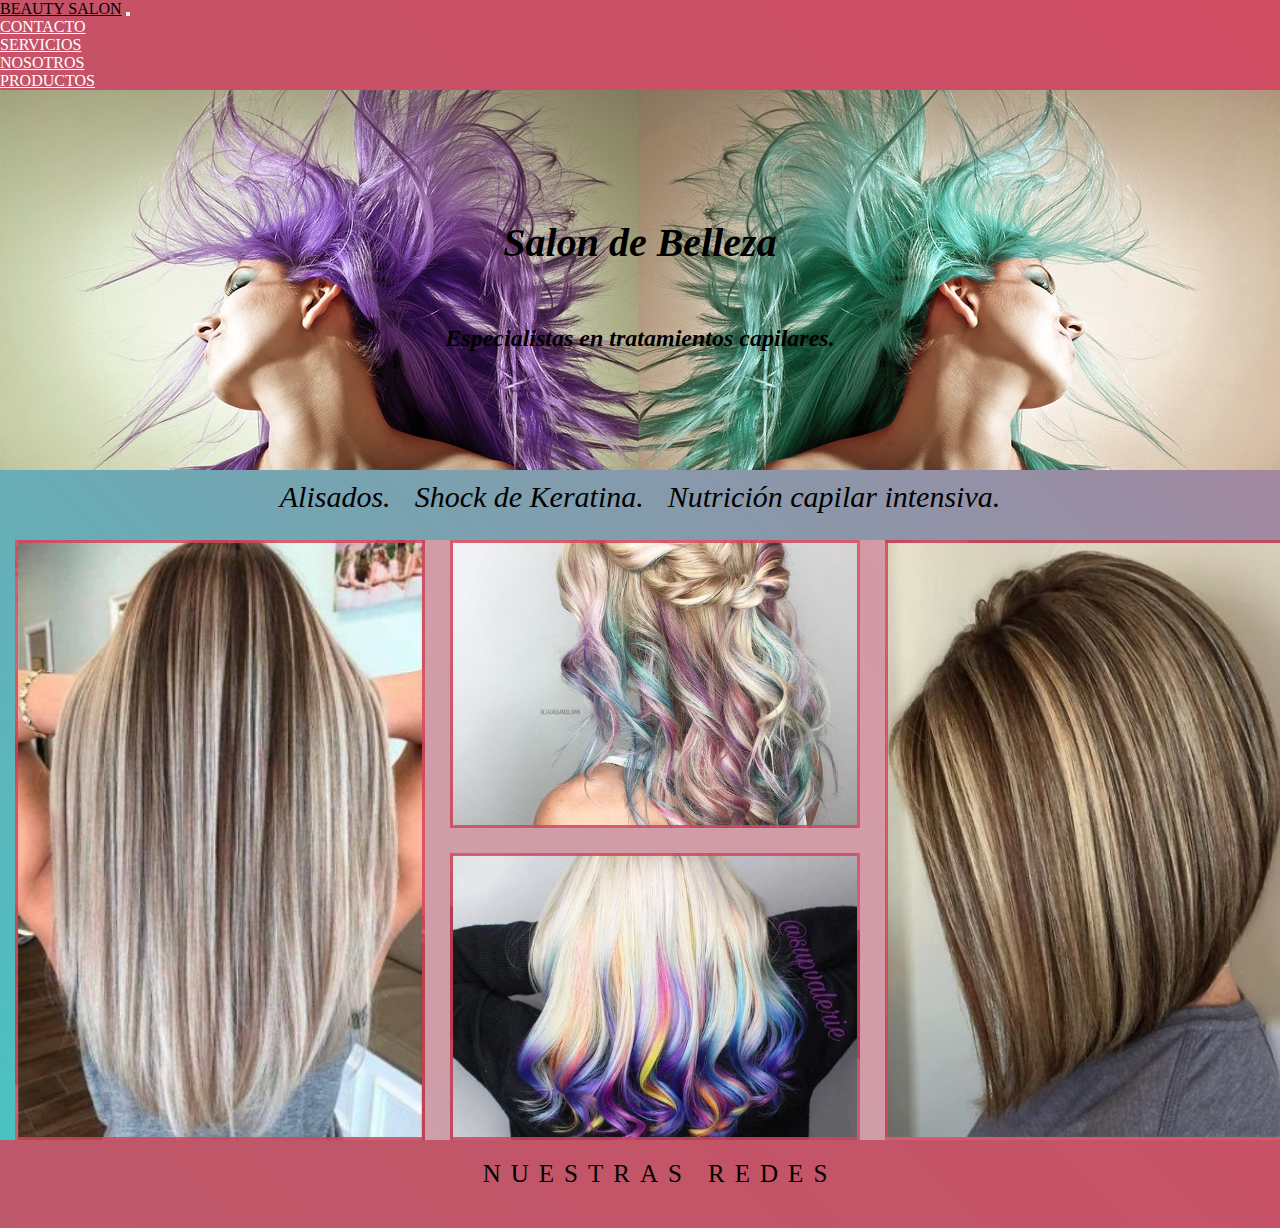
==== commit 8d0b1f57: "Ajustes en las páginas" ====
--- a/paginas/nosotros.html
+++ b/paginas/nosotros.html
@@ -40,41 +40,38 @@
             </div>
           </nav>
         <!--fin navra-->
-   
-    <main>
-        <!--inicio jumbotron-->
-        <div class="jumbotron">
-            <h1>Atención!</h1>
-            <p>Proximamente Depilación Definitiva!</p>
+        <main>
+          <section>
+          <div class="contenedor0">
+          <h1>Salon de Belleza</h1>
+          <h2>Especialistas en tratamientos capilares.</h2>
           </div>
-        <!--final jumbotron-->
-    <section>
-        <h1>Servicios Styleliss</h1>
-        <h3>Cejas y Pestañas:</h3>
-        <p>Define, completa y rellena espacios vacíos de tus cejas<br>con nuestros procedimientos y potencia tu mirada</p>
-        <h3>Manos y Pies:</h3>
-        <p>Personal especializado en mantener manos y pies bien cuidados.</p>
-        <br>
-    </section>
-    <form>
-        <label for="nombre">Tu nombre:</label>
-        <input id="nombre" name="nombre" placeholder="nombre">
+          
+          <div class="contenedor">
+          <ul>
+              <li>Alisados.</li>
+              <li>Shock de Keratina.</li>
+              <li>Nutrición capilar intensiva.</li>
+          </ul>
+          </div>
+      </section>
+      </main>
+          
+      <section class="section2">
+          <div class="imag imag1"></div>
+          <div class="imag imag2"></div>
+          <div class="imag imag3"></div>
+          <div class="imag imag4"></div>
+      </section>
         
-        <label for="email"> Tu email:</label>
-        <input type="email" id="email" name="email" placeholder="email">
-        <label for="consulta">Tu consulta:</label>
-        <textarea cols="50" rows="10" id="consulta" placeholder="Ingresa tu consulta" name="consulta"></textarea>
-        <input class="color" type="submit">
-    </form>
-    </main>
-    <footer>
-      <p>Nuestras redes</p>
-      <a href="https://m.facebook.com/home.php?soft=bookmarks" target="_blank"><i class="fa-brands fa-facebook"></i></a>
-      <i class="fa-brands fa-instagram"></i>
-      <i class="fa-brands fa-twitter"></i>
-      <i class="fa-brands fa-whatsapp"></i>
-     
-    </footer>
+   <footer>
+    <p>Nuestras redes</p>
+    <a href="https://m.facebook.com/login/?locale=es_ES"><i class="fa-brands fa-facebook"></i></a>
+    <a href= "https://www.instagram.com/iniciarsesion2020/?hl=es-la"><i class="fa-brands fa-instagram"></i></a>
+    <a href="https://twitter.com/i/flow/login?input_flow_data=%7B%22requested_variant%22%3A%22eyJsYW5nIjoiZXMifQ%3D%3D%22%7D"><i class="fa-brands fa-twitter"></i></a>
+    <a href="https://www.whatsapp.com/download//?l=uz&lang=es"><i class="fa-brands fa-whatsapp"></i></a>
+    
+     </footer>
     <script src="https://cdn.jsdelivr.net/npm/jquery@3.5.1/dist/jquery.slim.min.js" integrity="sha384-DfXdz2htPH0lsSSs5nCTpuj/zy4C+OGpamoFVy38MVBnE+IbbVYUew+OrCXaRkfj" crossorigin="anonymous"></script>
 <script src="https://cdn.jsdelivr.net/npm/popper.js@1.16.1/dist/umd/popper.min.js" integrity="sha384-9/reFTGAW83EW2RDu2S0VKaIzap3H66lZH81PoYlFhbGU+6BZp6G7niu735Sk7lN" crossorigin="anonymous"></script>
 <script src="https://cdn.jsdelivr.net/npm/bootstrap@4.6.1/dist/js/bootstrap.min.js" integrity="sha384-VHvPCCyXqtD5DqJeNxl2dtTyhF78xXNXdkwX1CZeRusQfRKp+tA7hAShOK/B/fQ2" crossorigin="anonymous"></script>
--- a/estilos.css
+++ b/estilos.css
@@ -4,7 +4,7 @@
   height: 60px;
   width: 40%;
   text-align: center;
-  font-size: 30px;
+  font-size: 40px;
   font-style: italic;
 }
 
@@ -34,9 +34,10 @@
 
 h2 {
   padding: 8px;
-  margin: 20px auto;
-  width: 40%;
-  text-align: center;
+  margin: 10px auto;
+  width: 60%;
+  text-align: center;
+  font-weight: 600px;
   font-style: italic;
   -webkit-transition: all 1s;
   transition: all 1s;
@@ -62,62 +63,62 @@
   -webkit-box-pack: center;
       -ms-flex-pack: center;
           justify-content: center;
-}
-
-nav ul li a:hover {
-  color: rgba(100, 10, 23, 0.849);
-  background-color: rgba(211, 68, 90, 0.849);
-}
-
-header nav ul li {
-  display: inline-block;
-  background-color: rgba(224, 155, 165, 0.849);
-  height: 20px;
-  width: 100px;
-  margin: 5px;
-  padding: 10px 20px;
-  font-style: italic;
-  font-size: 20px;
-  border: 2px solid rgba(211, 68, 90, 0.849);
-  text-align: center;
+  height: 380px;
+  background-image: url(imagenes/multicolor.jpg);
+  background-size: cover;
 }
 
 main section ul li {
   display: inline-block;
-  background-color: rgba(224, 155, 165, 0.849);
   margin-bottom: 20px;
   padding: 10px;
   height: 30px;
   width: 30;
-  border: 3px solid rgba(211, 68, 90, 0.849);
-  font-style: italic;
-  font-size: 20px;
-  font-weight: bold;
+  font-style: italic;
+  font-size: 30px;
+  font-weight: 500;
 }
 
 .jumbotron {
-  height: 200px;
+  height: 150px;
   width: 100%;
   background-image: linear-gradient(45deg, #46c4c4 0%, #b87998 100%);
-}
-
-.jumbotron h1 {
-  font-size: 30px;
+  display: -webkit-box;
+  display: -ms-flexbox;
+  display: flex;
+}
+
+.jumbotron h2 {
+  font-size: 20px;
+  font-weight: 500px;
+}
+
+.display-4 {
+  margin-bottom: 50px;
+  font-size: 40px;
   font-weight: 600;
-  text-decoration: underline;
-}
-
-.jumbotron p {
+  font-style: italic;
+}
+
+.lead {
   font-weight: 600px;
-  color: black;
+  text-align: center;
   font-size: 25px;
-  display: -webkit-box;
-  display: -ms-flexbox;
-  display: flex;
+  font-style: italic;
+}
+
+.ubicacion {
+  display: -webkit-box;
+  display: -ms-flexbox;
+  display: flex;
+  -webkit-box-orient: vertical;
+  -webkit-box-direction: normal;
+      -ms-flex-direction: column;
+          flex-direction: column;
   -webkit-box-pack: center;
       -ms-flex-pack: center;
           justify-content: center;
-  width: 100%;
+  padding: 5px auto;
 }
 
 .contenedor {
@@ -163,7 +164,7 @@
   min-height: 400px;
   width: 90%;
   background-color: gray;
-  margin: 15px auto;
+  margin: 25px auto;
   display: -ms-grid;
   display: grid;
 }
@@ -423,60 +424,6 @@
   grid-row: 2/3;
 }
 
-footer {
-  height: auto;
-  width: 100%;
-  background-color: rgba(211, 68, 90, 0.849);
-  text-align: center;
-  padding: 20px;
-}
-
-footer p {
-  font-size: 25px;
-  text-transform: uppercase;
-  letter-spacing: 10px;
-  font-family: italic;
-  margin-bottom: 20px;
-}
-
-footer i {
-  font-size: 40px;
-  color: white;
-  letter-spacing: 18px;
-}
-
-footer i:hover {
-  color: black;
-}
-
-.centrar {
-  text-align: center;
-  font-style: italic;
-  font-size: 20px;
-  text-decoration: underline;
-  background-color: rgba(224, 155, 165, 0.849);
-  border: 2px rgba(211, 68, 90, 0.849);
-  border-style: solid;
-  width: 400px;
-  height: 40px;
-  margin: 20px auto;
-  padding: 5px;
-}
-
-footer div ul li {
-  display: inline-block;
-  background-color: rgba(224, 155, 165, 0.849);
-  width: 150px;
-  padding: 10px;
-  text-align: center;
-  font-size: 20px;
-}
-
-footer div ul {
-  list-style: none;
-  margin-left: 10px;
-}
-
 main section h1 {
   -webkit-transition: all 2s;
   transition: all 2s;
@@ -492,7 +439,7 @@
 }
 
 section p {
-  width: 700px;
+  width: 800px;
   height: 50px;
   text-align: center;
   padding-top: 12px;
@@ -506,7 +453,7 @@
 
 img {
   border: 3px solid rgba(211, 68, 90, 0.849);
-  margin: 15px 500px;
+  padding: 5px 500px;
 }
 
 .centrar_imagen {
@@ -518,116 +465,113 @@
           justify-content: center;
 }
 
-footer div h4 {
-  height: 40px;
-  width: 300px;
-  font-style: italic;
-  font-size: 25px;
-  text-align: center;
-  padding-top: 12px;
-  padding-bottom: 12px;
-  margin-bottom: 10px;
-  margin-left: 10px;
-}
-
 video {
   border: 2px solid rgba(211, 68, 90, 0.849);
-  margin-left: 10px;
-  margin-bottom: 10px;
+  background-position: cover;
 }
 
 .video1 {
   display: -webkit-box;
   display: -ms-flexbox;
   display: flex;
-  -webkit-box-pack: start;
-      -ms-flex-pack: start;
-          justify-content: flex-start;
+  -webkit-box-pack: center;
+      -ms-flex-pack: center;
+          justify-content: center;
 }
 
 section h3 {
   font-style: italic;
-  font-size: 25px;
+  font-size: 2p0x;
   text-align: center;
   height: 40px;
-  width: 300px;
+  width: 100%;
   padding-top: 12px;
   margin-left: 10px;
 }
 
-div ul li a:hover {
-  color: rgba(100, 10, 23, 0.849);
-}
-
-form label {
-  display: block;
-  margin-top: 15px;
+.sectionform {
+  width: 75%;
+  margin: 20px auto;
+  border-radius: 10px;
+  background-color: rgba(211, 68, 90, 0.849);
+}
+
+.sectionform .titulo {
+  color: black;
+  font-size: 35px;
+  text-align: center;
+  font-style: italic;
+}
+
+.form {
+  text-align: center;
+}
+
+.form label {
+  display: -webkit-box;
+  display: -ms-flexbox;
+  display: flex;
+  -webkit-box-orient: vertical;
+  -webkit-box-direction: normal;
+      -ms-flex-direction: column;
+          flex-direction: column;
+  width: 30%;
+  font-size: 20px;
+  font-weight: 600px;
+  text-align: left;
   margin-left: 10px;
-  height: 30px;
-  width: 160px;
-  padding: 10px 5px;
-  text-align: center;
-}
-
-input {
-  background-color: rgba(216, 184, 188, 0.548);
-  margin: 10px 10px;
-  padding: 10px auto;
-  height: 40px;
-  -webkit-transition: all 2s;
-  transition: all 2s;
-}
-
-input:focus {
-  color: #b87998;
+  padding-top: 10px;
+  font-style: italic;
+}
+
+.form input {
+  width: 60%;
   border: none;
-  font-size: 30px;
-}
-
-input::-webkit-input-placeholder {
-  color: crimson;
-}
-
-input:-ms-input-placeholder {
-  color: crimson;
-}
-
-input::-ms-input-placeholder {
-  color: crimson;
-}
-
-input::placeholder {
-  color: crimson;
-}
-
-textarea {
-  background-color: rgba(216, 184, 188, 0.548);
-  margin-top: 15px;
-  margin-left: 10px;
-  padding-right: 0px;
-  padding-bottom: 20px;
-  -webkit-transition: all 1s;
-  transition: all 1s;
-}
-
-textarea::-webkit-input-placeholder {
-  color: crimson;
-}
-
-textarea:-ms-input-placeholder {
-  color: crimson;
-}
-
-textarea::-ms-input-placeholder {
-  color: crimson;
-}
-
-textarea::placeholder {
-  color: crimson;
-}
-
-.color:hover {
+  border-bottom: solid 1px black;
+  background-color: rgba(224, 155, 165, 0.849);
+  margin-bottom: 10px;
+  padding-top: 10px;
+  font-size: 15px;
+  font-weight: 600px;
+  font-style: italic;
+}
+
+.form textarea {
+  width: 60%;
+  border: none;
+  border-bottom: solid 1px black;
+  background-color: rgba(224, 155, 165, 0.849);
+  resize: none;
+}
+
+footer {
+  height: auto;
+  width: 100%;
   background-color: rgba(211, 68, 90, 0.849);
-  color: beige;
+  text-align: center;
+  padding: 20px;
+}
+
+footer p {
+  font-size: 25px;
+  text-transform: uppercase;
+  letter-spacing: 10px;
+  font-family: italic;
+  margin-bottom: 20px;
+}
+
+footer i {
+  font-size: 40px;
+  color: white;
+  letter-spacing: 18px;
+}
+
+footer i:hover {
+  color: black;
+}
+
+.jumbotron h2 {
+  font-size: 25px;
+  text-transform: uppercase;
 }
 /*# sourceMappingURL=estilos.css.map */